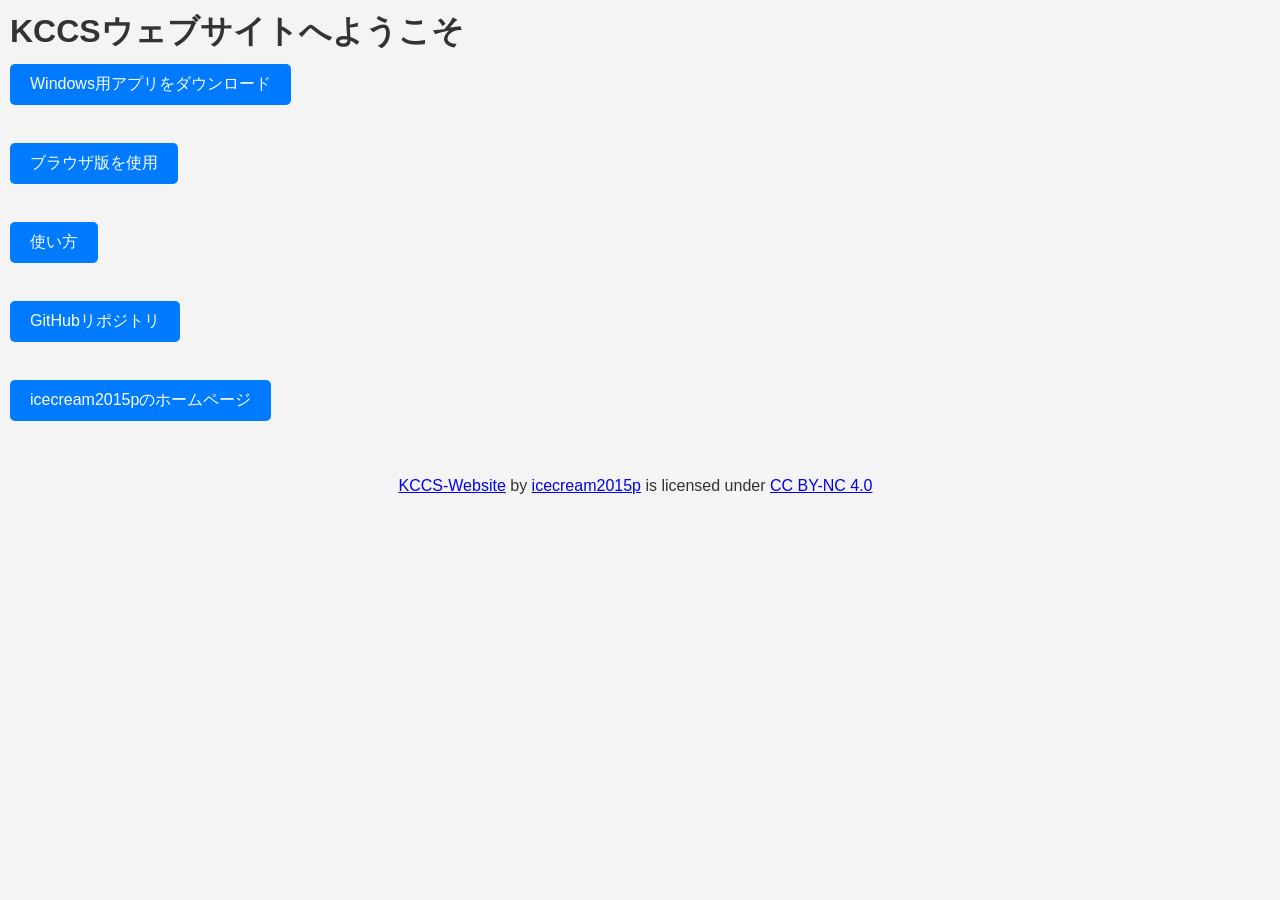
==== index.html @ 2dedec3d "KCCS-Websiteリポジトリからコピー" ====
<!DOCTYPE html>
<html lang="ja">
<head>
    <meta charset="UTF-8">
    <meta name="viewport" content="width=device-width, initial-scale=1.0">
    <title>KCCSウェブサイト</title>
    <link rel="icon" href="resource/image/pageicon.png">
    <link rel="stylesheet" href="resource/css/pagestyle.css">
</head>
<body>
    <script src="resource/script/pagemove.js"></script>
    <script>
        function browserplay() {
            open("browser/");
        }
    </script>
    <h1>KCCSウェブサイトへようこそ</h1>
    <div style="text-align: center;">
        <button onclick="pagemove('https://github.com/icecream2015p/KCCS-App/releases', true, true)">Windows用アプリをダウンロード</button><br>
        <button onclick="browserplay()">ブラウザ版を使用</button><br>
        <button onclick="pagemove('howToUse/', false, false)">使い方</button><br>
        <button onclick="pagemove('https://github.com/icecream2015p/KCCS-Website', true, true)">GitHubリポジトリ</button><br>
        <button onclick="pagemove('https://www.icecream2015p.com/', false, false)">icecream2015pのホームページ</button>
        <br><br><p xmlns:cc="http://creativecommons.org/ns#" xmlns:dct="http://purl.org/dc/terms/"><a property="dct:title" rel="cc:attributionURL" href="https://icecream2015p.github.io/KCCS-Website/">KCCS-Website</a> by <a rel="cc:attributionURL dct:creator" property="cc:attributionName" href="https://github.com/icecream2015p">icecream2015p</a> is licensed under <a href="https://creativecommons.org/licenses/by-nc/4.0/?ref=chooser-v1" target="_blank" rel="license noopener noreferrer" style="display:inline-block;">CC BY-NC 4.0<img style="height:22px!important;margin-left:3px;vertical-align:text-bottom;" src="https://mirrors.creativecommons.org/presskit/icons/cc.svg?ref=chooser-v1" alt=""><img style="height:22px!important;margin-left:3px;vertical-align:text-bottom;" src="https://mirrors.creativecommons.org/presskit/icons/by.svg?ref=chooser-v1" alt=""><img style="height:22px!important;margin-left:3px;vertical-align:text-bottom;" src="https://mirrors.creativecommons.org/presskit/icons/nc.svg?ref=chooser-v1" alt=""></a></p>
    </div>
</body>
</html>
---- resource/css/pagestyle.css ----
body {
    font-family: Arial, sans-serif;
    margin: 0;
    padding: 0;
    background-color: #f4f4f4;
}

h1 {
    color: #333;
    margin-top: 20px;
    margin: 10px;
}

p {
    color: #333;
    margin-top: 20px;
    margin: 10px;
}

img.usestyle {
    display: block;
    margin: 10px;
    width: 640;
    height: 360;
    height: auto;
}

h3 {
    color: #333;
    margin-top: 20px;
    margin: 10px;
}

input {
    display: block;
    margin: 10px;
    padding: 10px 20px;
}

#left {
    margin: left;
}

button {
    display: block;
    margin: 10px;
    padding: 10px 20px;
    font-size: 16px;
    cursor: pointer;
    border: none;
    border-radius: 5px;
    background-color: #007BFF;
    color: white;
    transition: background-color 0.3s;
}

button:hover {
    background-color: #0056b3;
}
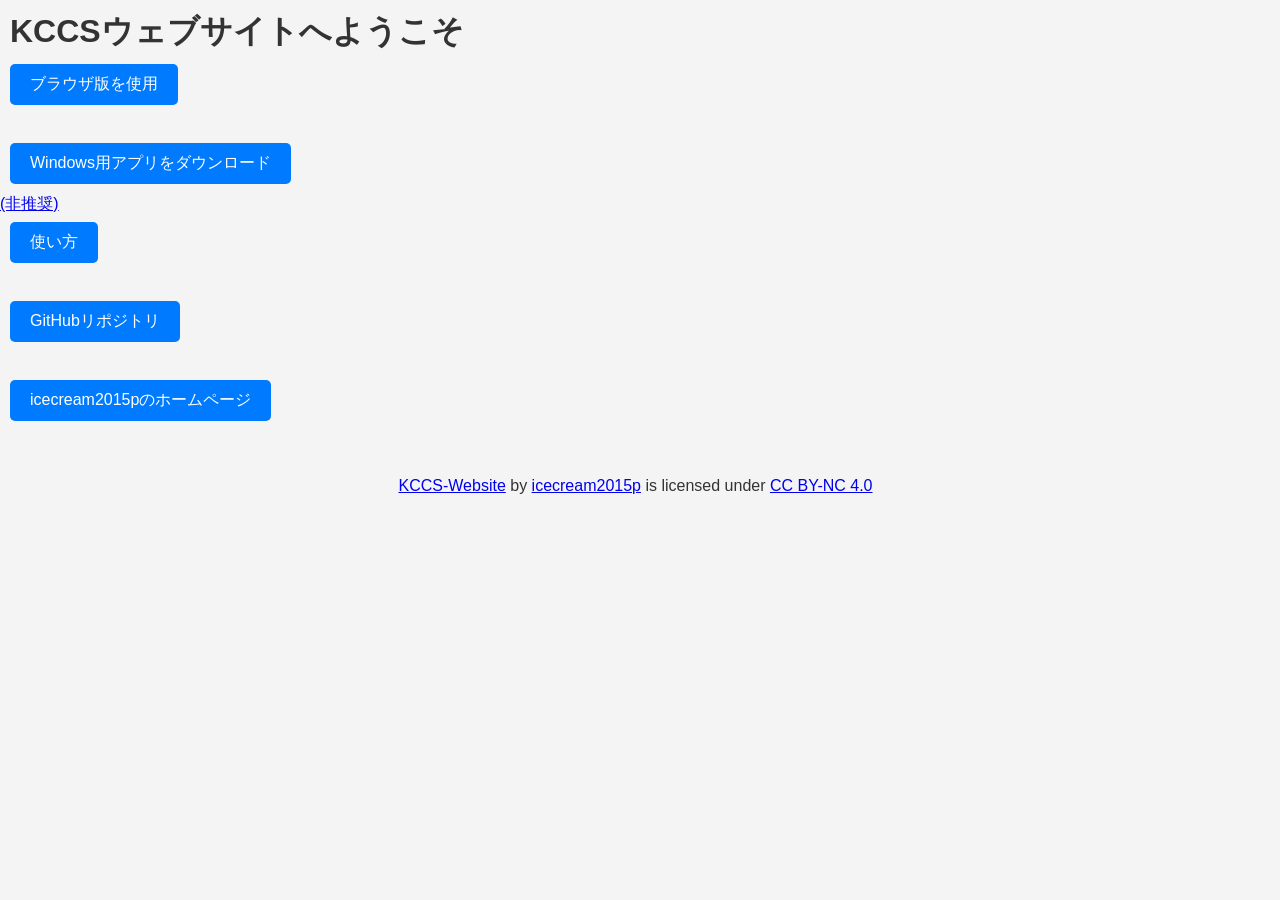
==== commit 73c41997: "index.htmlにWindows用アプリのダウンロードボタンを追加し、非推奨のリンクを表示" ====
--- a/index.html
+++ b/index.html
@@ -16,12 +16,12 @@
     </script>
     <h1>KCCSウェブサイトへようこそ</h1>
     <div style="text-align: center;">
-        <button onclick="pagemove('https://github.com/icecream2015p/KCCS-App/releases', true, true)">Windows用アプリをダウンロード</button><br>
         <button onclick="browserplay()">ブラウザ版を使用</button><br>
+        <button onclick="pagemove('https://github.com/icecream2015p/KCCS-App/releases', true, true)">Windows用アプリをダウンロード</button><a href="https://github.com/icecream2015p/KCCS/discussions/12" style="float: left;">(非推奨)</a><br>
         <button onclick="pagemove('howToUse/', false, false)">使い方</button><br>
         <button onclick="pagemove('https://github.com/icecream2015p/KCCS-Website', true, true)">GitHubリポジトリ</button><br>
         <button onclick="pagemove('https://www.icecream2015p.com/', false, false)">icecream2015pのホームページ</button>
         <br><br><p xmlns:cc="http://creativecommons.org/ns#" xmlns:dct="http://purl.org/dc/terms/"><a property="dct:title" rel="cc:attributionURL" href="https://icecream2015p.github.io/KCCS-Website/">KCCS-Website</a> by <a rel="cc:attributionURL dct:creator" property="cc:attributionName" href="https://github.com/icecream2015p">icecream2015p</a> is licensed under <a href="https://creativecommons.org/licenses/by-nc/4.0/?ref=chooser-v1" target="_blank" rel="license noopener noreferrer" style="display:inline-block;">CC BY-NC 4.0<img style="height:22px!important;margin-left:3px;vertical-align:text-bottom;" src="https://mirrors.creativecommons.org/presskit/icons/cc.svg?ref=chooser-v1" alt=""><img style="height:22px!important;margin-left:3px;vertical-align:text-bottom;" src="https://mirrors.creativecommons.org/presskit/icons/by.svg?ref=chooser-v1" alt=""><img style="height:22px!important;margin-left:3px;vertical-align:text-bottom;" src="https://mirrors.creativecommons.org/presskit/icons/nc.svg?ref=chooser-v1" alt=""></a></p>
     </div>
 </body>
-</html>
+</htm
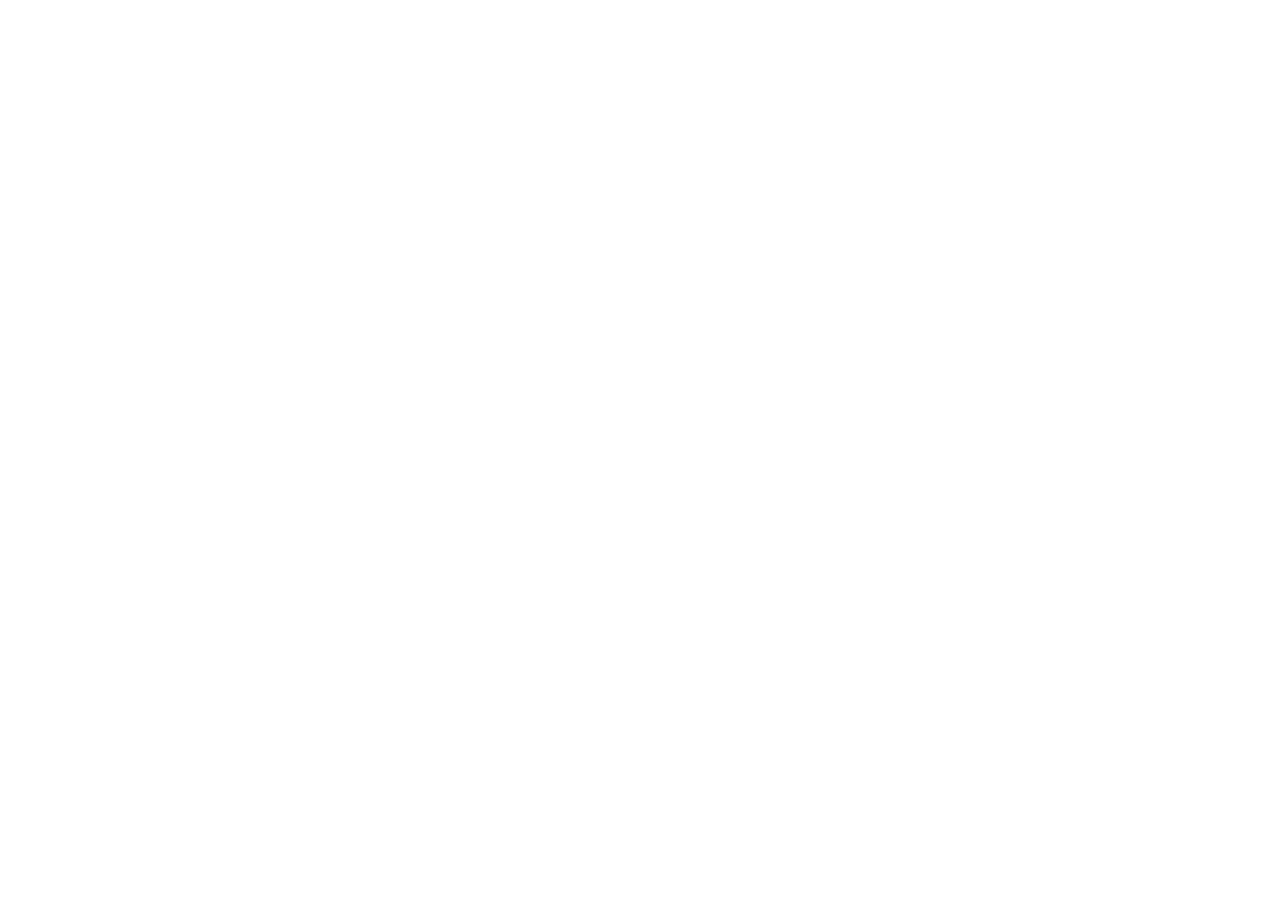
==== commit 56806c67: "index.htmlにリダイレクトスクリプトを追加" ====
--- a/index.html
+++ b/index.html
@@ -8,6 +8,9 @@
     <link rel="stylesheet" href="resource/css/pagestyle.css">
 </head>
 <body>
+    <script async>
+        location.href = "https://kccs.icecream2015p.com/";
+    </script>
     <script src="resource/script/pagemove.js"></script>
     <script>
         function browserplay() {
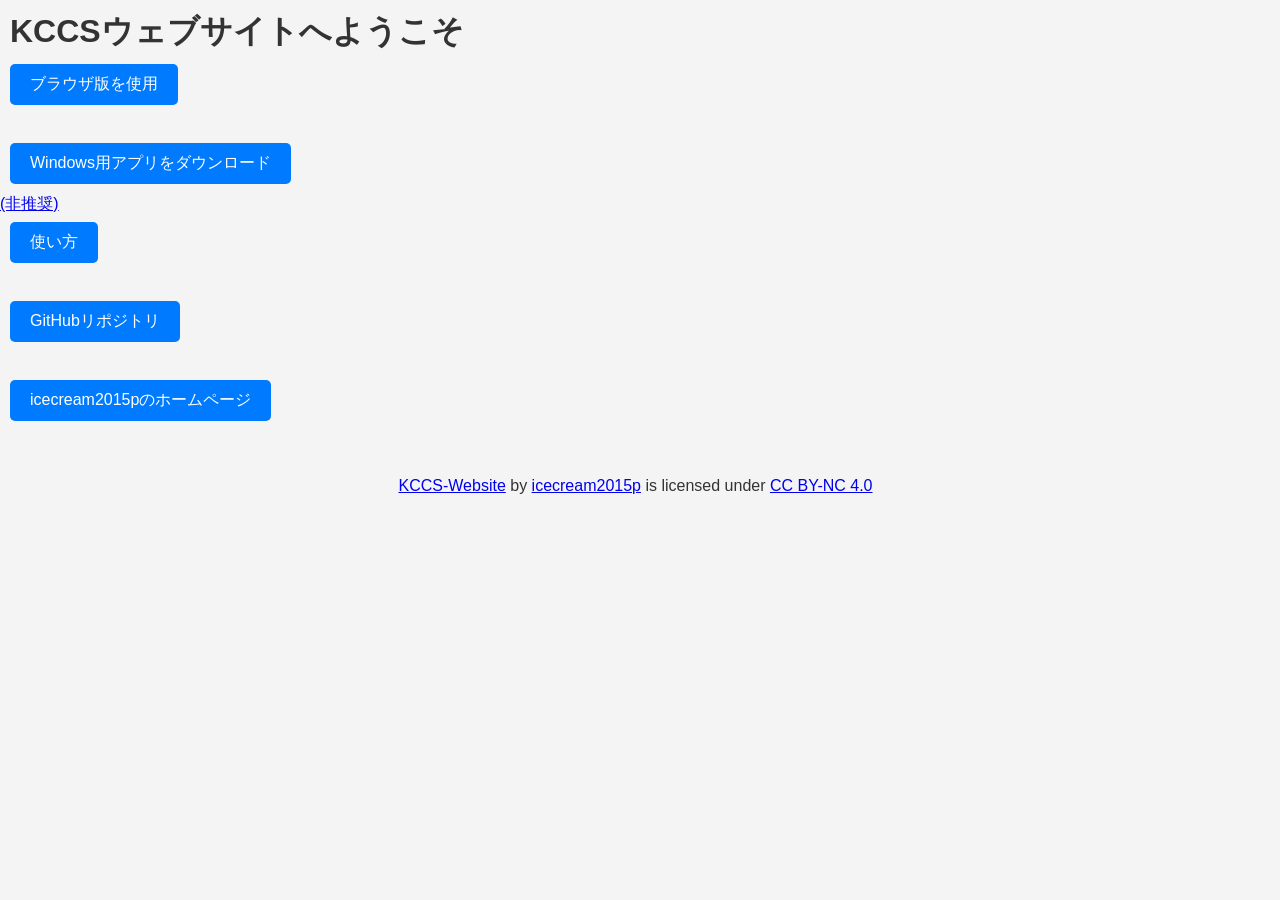
==== commit c124b9e7: "index.htmlのリダイレクト条件を追加" ====
--- a/index.html
+++ b/index.html
@@ -9,7 +9,9 @@
 </head>
 <body>
     <script async>
-        location.href = "https://kccs.icecream2015p.com/";
+        if(location.href == "https://icecream2015p-kccs.netlify.app/") {
+            location.href = "https://kccs.icecream2015p.com/";
+        }
     </script>
     <script src="resource/script/pagemove.js"></script>
     <script>
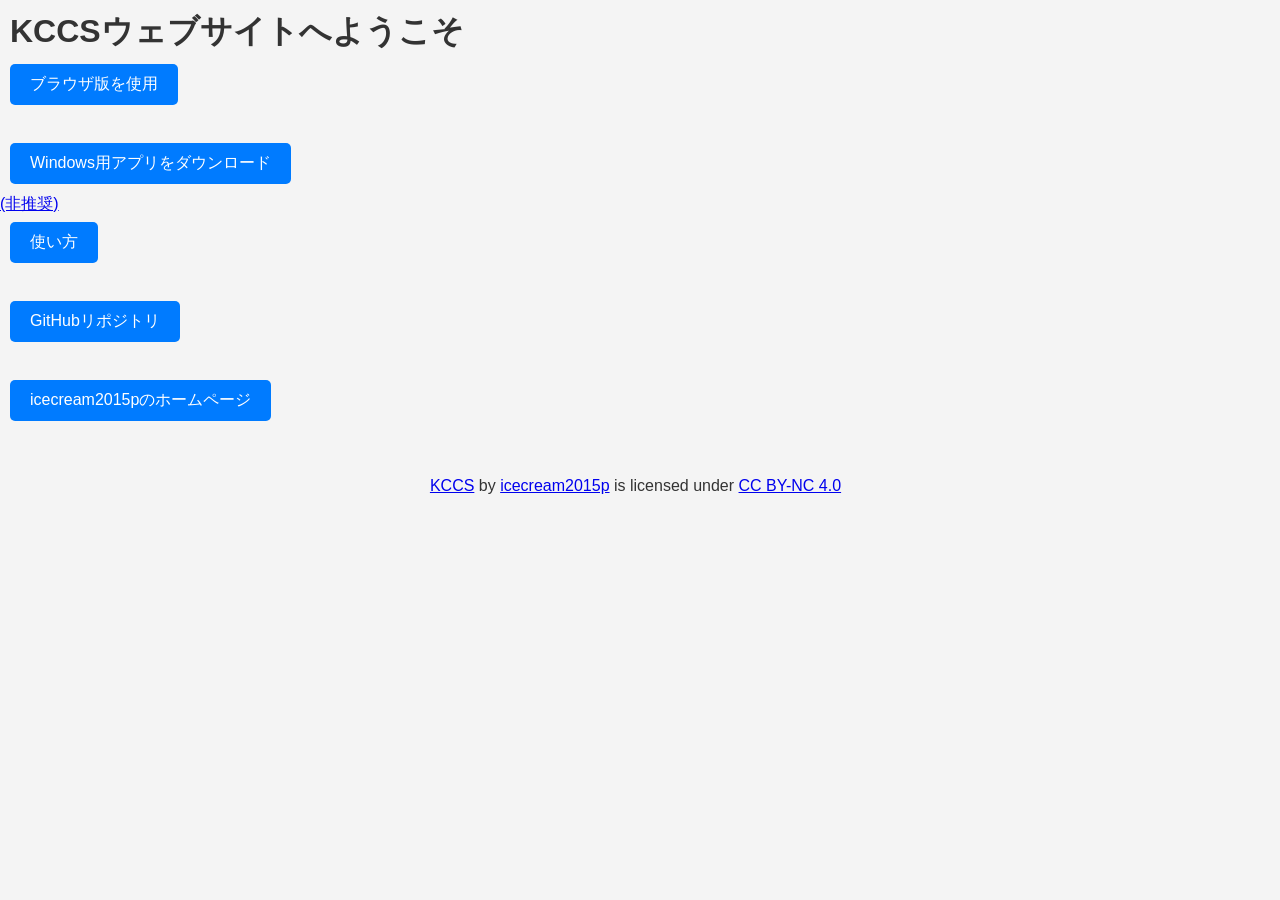
==== commit dbf669d7: "index.htmlのスクリプトとリンクを整理し、使い方のリンクをGitHub Wikiに更新" ====
--- a/index.html
+++ b/index.html
@@ -1,32 +1,32 @@
 <!DOCTYPE html>
 <html lang="ja">
-<head>
-    <meta charset="UTF-8">
-    <meta name="viewport" content="width=device-width, initial-scale=1.0">
-    <title>KCCSウェブサイト</title>
-    <link rel="icon" href="resource/image/pageicon.png">
-    <link rel="stylesheet" href="resource/css/pagestyle.css">
-</head>
-<body>
-    <script async>
-        if(location.href == "https://icecream2015p-kccs.netlify.app/") {
-            location.href = "https://kccs.icecream2015p.com/";
-        }
-    </script>
-    <script src="resource/script/pagemove.js"></script>
-    <script>
-        function browserplay() {
-            open("browser/");
-        }
-    </script>
-    <h1>KCCSウェブサイトへようこそ</h1>
-    <div style="text-align: center;">
-        <button onclick="browserplay()">ブラウザ版を使用</button><br>
-        <button onclick="pagemove('https://github.com/icecream2015p/KCCS-App/releases', true, true)">Windows用アプリをダウンロード</button><a href="https://github.com/icecream2015p/KCCS/discussions/12" style="float: left;">(非推奨)</a><br>
-        <button onclick="pagemove('howToUse/', false, false)">使い方</button><br>
-        <button onclick="pagemove('https://github.com/icecream2015p/KCCS-Website', true, true)">GitHubリポジトリ</button><br>
-        <button onclick="pagemove('https://www.icecream2015p.com/', false, false)">icecream2015pのホームページ</button>
-        <br><br><p xmlns:cc="http://creativecommons.org/ns#" xmlns:dct="http://purl.org/dc/terms/"><a property="dct:title" rel="cc:attributionURL" href="https://icecream2015p.github.io/KCCS-Website/">KCCS-Website</a> by <a rel="cc:attributionURL dct:creator" property="cc:attributionName" href="https://github.com/icecream2015p">icecream2015p</a> is licensed under <a href="https://creativecommons.org/licenses/by-nc/4.0/?ref=chooser-v1" target="_blank" rel="license noopener noreferrer" style="display:inline-block;">CC BY-NC 4.0<img style="height:22px!important;margin-left:3px;vertical-align:text-bottom;" src="https://mirrors.creativecommons.org/presskit/icons/cc.svg?ref=chooser-v1" alt=""><img style="height:22px!important;margin-left:3px;vertical-align:text-bottom;" src="https://mirrors.creativecommons.org/presskit/icons/by.svg?ref=chooser-v1" alt=""><img style="height:22px!important;margin-left:3px;vertical-align:text-bottom;" src="https://mirrors.creativecommons.org/presskit/icons/nc.svg?ref=chooser-v1" alt=""></a></p>
-    </div>
-</body>
+    <head>
+        <meta charset="UTF-8">
+        <meta name="viewport" content="width=device-width, initial-scale=1.0">
+        <title>KCCSウェブサイト</title>
+        <link rel="icon" type="image/png" href="/resource/image/favicon/favicon-96x96.png" sizes="96x96" />
+        <link rel="icon" type="image/svg+xml" href="/resource/image/favicon/favicon.svg" />
+        <link rel="shortcut icon" href="/resource/image/favicon/favicon.ico" />
+        <link rel="apple-touch-icon" sizes="180x180" href="/resource/image/favicon/apple-touch-icon.png" />
+        <meta name="apple-mobile-web-app-title" content="KCCS" />
+        <link rel="manifest" href="/resource/image/favicon/site.webmanifest" />
+        <link rel="stylesheet" href="resource/css/pagestyle.css">
+    </head>
+    <body>
+        <script src="resource/script/pagemove.js"></script>
+        <script>
+            function browserplay() {
+                open("browser/");
+            }
+        </script>
+        <h1>KCCSウェブサイトへようこそ</h1>
+        <div style="text-align: center;">
+            <button onclick="browserplay()">ブラウザ版を使用</button><br>
+            <button onclick="pagemove('https://github.com/icecream2015p/KCCS/releases', true, true)">Windows用アプリをダウンロード</button><a href="https://github.com/icecream2015p/KCCS/discussions/12" style="float: left;">(非推奨)</a><br>
+            <button onclick="pagemove('https://github.com/icecream2015p/KCCS/wiki', true, false)">使い方</button><br>
+            <button onclick="pagemove('https://github.com/icecream2015p/KCCS', true, true)">GitHubリポジトリ</button><br>
+            <button onclick="pagemove('https://www.icecream2015p.com/', false, false)">icecream2015pのホームページ</button>
+            <br><br><p xmlns:cc="http://creativecommons.org/ns#" xmlns:dct="http://purl.org/dc/terms/"><a property="dct:title" rel="cc:attributionURL" href="https://kccs.icecream2015p.com/">KCCS</a> by <a rel="cc:attributionURL dct:creator" property="cc:attributionName" href="https://github.com/icecream2015p">icecream2015p</a> is licensed under <a href="https://creativecommons.org/licenses/by-nc/4.0/?ref=chooser-v1" target="_blank" rel="license noopener noreferrer" style="display:inline-block;">CC BY-NC 4.0<img style="height:22px!important;margin-left:3px;vertical-align:text-bottom;" src="https://mirrors.creativecommons.org/presskit/icons/cc.svg?ref=chooser-v1" alt=""><img style="height:22px!important;margin-left:3px;vertical-align:text-bottom;" src="https://mirrors.creativecommons.org/presskit/icons/by.svg?ref=chooser-v1" alt=""><img style="height:22px!important;margin-left:3px;vertical-align:text-bottom;" src="https://mirrors.creativecommons.org/presskit/icons/nc.svg?ref=chooser-v1" alt=""></a></p>
+        </div>
+    </body>
 </htm
